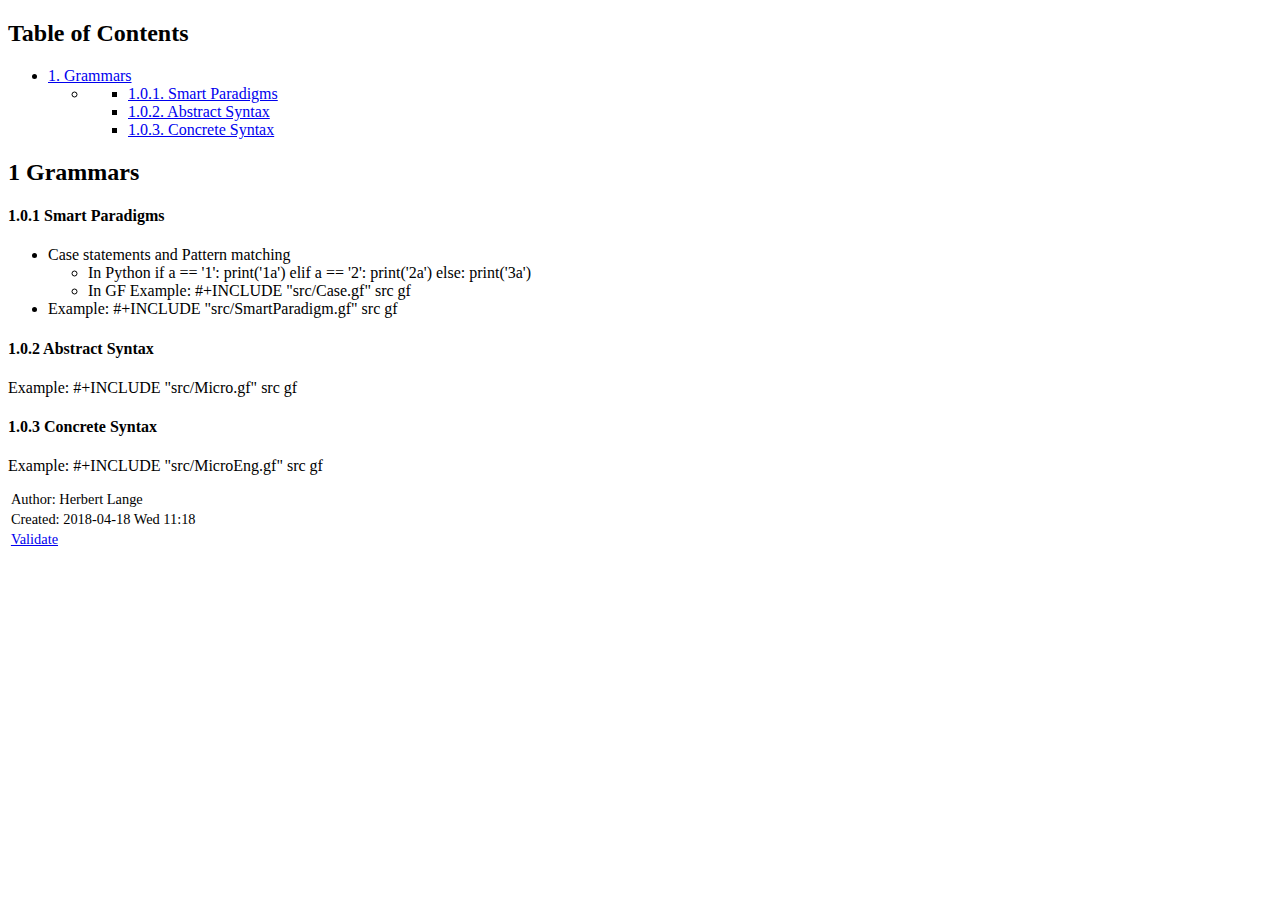
==== Grammars.html @ dfdf89e0 "converted org-mode to html" ====
<?xml version="1.0" encoding="utf-8"?>
<!DOCTYPE html PUBLIC "-//W3C//DTD XHTML 1.0 Strict//EN"
"http://www.w3.org/TR/xhtml1/DTD/xhtml1-strict.dtd">
<html xmlns="http://www.w3.org/1999/xhtml" lang="en" xml:lang="en">
<head>
<!-- 2018-04-18 Wed 11:18 -->
<meta http-equiv="Content-Type" content="text/html;charset=utf-8" />
<meta name="viewport" content="width=device-width, initial-scale=1" />
<title>&lrm;</title>
<meta name="generator" content="Org mode" />
<meta name="author" content="Herbert Lange" />
<style type="text/css">
 <!--/*--><![CDATA[/*><!--*/
  .title  { text-align: center;
             margin-bottom: .2em; }
  .subtitle { text-align: center;
              font-size: medium;
              font-weight: bold;
              margin-top:0; }
  .todo   { font-family: monospace; color: red; }
  .done   { font-family: monospace; color: green; }
  .priority { font-family: monospace; color: orange; }
  .tag    { background-color: #eee; font-family: monospace;
            padding: 2px; font-size: 80%; font-weight: normal; }
  .timestamp { color: #bebebe; }
  .timestamp-kwd { color: #5f9ea0; }
  .org-right  { margin-left: auto; margin-right: 0px;  text-align: right; }
  .org-left   { margin-left: 0px;  margin-right: auto; text-align: left; }
  .org-center { margin-left: auto; margin-right: auto; text-align: center; }
  .underline { text-decoration: underline; }
  #postamble p, #preamble p { font-size: 90%; margin: .2em; }
  p.verse { margin-left: 3%; }
  pre {
    border: 1px solid #ccc;
    box-shadow: 3px 3px 3px #eee;
    padding: 8pt;
    font-family: monospace;
    overflow: auto;
    margin: 1.2em;
  }
  pre.src {
    position: relative;
    overflow: visible;
    padding-top: 1.2em;
  }
  pre.src:before {
    display: none;
    position: absolute;
    background-color: white;
    top: -10px;
    right: 10px;
    padding: 3px;
    border: 1px solid black;
  }
  pre.src:hover:before { display: inline;}
  /* Languages per Org manual */
  pre.src-asymptote:before { content: 'Asymptote'; }
  pre.src-awk:before { content: 'Awk'; }
  pre.src-C:before { content: 'C'; }
  /* pre.src-C++ doesn't work in CSS */
  pre.src-clojure:before { content: 'Clojure'; }
  pre.src-css:before { content: 'CSS'; }
  pre.src-D:before { content: 'D'; }
  pre.src-ditaa:before { content: 'ditaa'; }
  pre.src-dot:before { content: 'Graphviz'; }
  pre.src-calc:before { content: 'Emacs Calc'; }
  pre.src-emacs-lisp:before { content: 'Emacs Lisp'; }
  pre.src-fortran:before { content: 'Fortran'; }
  pre.src-gnuplot:before { content: 'gnuplot'; }
  pre.src-haskell:before { content: 'Haskell'; }
  pre.src-hledger:before { content: 'hledger'; }
  pre.src-java:before { content: 'Java'; }
  pre.src-js:before { content: 'Javascript'; }
  pre.src-latex:before { content: 'LaTeX'; }
  pre.src-ledger:before { content: 'Ledger'; }
  pre.src-lisp:before { content: 'Lisp'; }
  pre.src-lilypond:before { content: 'Lilypond'; }
  pre.src-lua:before { content: 'Lua'; }
  pre.src-matlab:before { content: 'MATLAB'; }
  pre.src-mscgen:before { content: 'Mscgen'; }
  pre.src-ocaml:before { content: 'Objective Caml'; }
  pre.src-octave:before { content: 'Octave'; }
  pre.src-org:before { content: 'Org mode'; }
  pre.src-oz:before { content: 'OZ'; }
  pre.src-plantuml:before { content: 'Plantuml'; }
  pre.src-processing:before { content: 'Processing.js'; }
  pre.src-python:before { content: 'Python'; }
  pre.src-R:before { content: 'R'; }
  pre.src-ruby:before { content: 'Ruby'; }
  pre.src-sass:before { content: 'Sass'; }
  pre.src-scheme:before { content: 'Scheme'; }
  pre.src-screen:before { content: 'Gnu Screen'; }
  pre.src-sed:before { content: 'Sed'; }
  pre.src-sh:before { content: 'shell'; }
  pre.src-sql:before { content: 'SQL'; }
  pre.src-sqlite:before { content: 'SQLite'; }
  /* additional languages in org.el's org-babel-load-languages alist */
  pre.src-forth:before { content: 'Forth'; }
  pre.src-io:before { content: 'IO'; }
  pre.src-J:before { content: 'J'; }
  pre.src-makefile:before { content: 'Makefile'; }
  pre.src-maxima:before { content: 'Maxima'; }
  pre.src-perl:before { content: 'Perl'; }
  pre.src-picolisp:before { content: 'Pico Lisp'; }
  pre.src-scala:before { content: 'Scala'; }
  pre.src-shell:before { content: 'Shell Script'; }
  pre.src-ebnf2ps:before { content: 'ebfn2ps'; }
  /* additional language identifiers per "defun org-babel-execute"
       in ob-*.el */
  pre.src-cpp:before  { content: 'C++'; }
  pre.src-abc:before  { content: 'ABC'; }
  pre.src-coq:before  { content: 'Coq'; }
  pre.src-groovy:before  { content: 'Groovy'; }
  /* additional language identifiers from org-babel-shell-names in
     ob-shell.el: ob-shell is the only babel language using a lambda to put
     the execution function name together. */
  pre.src-bash:before  { content: 'bash'; }
  pre.src-csh:before  { content: 'csh'; }
  pre.src-ash:before  { content: 'ash'; }
  pre.src-dash:before  { content: 'dash'; }
  pre.src-ksh:before  { content: 'ksh'; }
  pre.src-mksh:before  { content: 'mksh'; }
  pre.src-posh:before  { content: 'posh'; }
  /* Additional Emacs modes also supported by the LaTeX listings package */
  pre.src-ada:before { content: 'Ada'; }
  pre.src-asm:before { content: 'Assembler'; }
  pre.src-caml:before { content: 'Caml'; }
  pre.src-delphi:before { content: 'Delphi'; }
  pre.src-html:before { content: 'HTML'; }
  pre.src-idl:before { content: 'IDL'; }
  pre.src-mercury:before { content: 'Mercury'; }
  pre.src-metapost:before { content: 'MetaPost'; }
  pre.src-modula-2:before { content: 'Modula-2'; }
  pre.src-pascal:before { content: 'Pascal'; }
  pre.src-ps:before { content: 'PostScript'; }
  pre.src-prolog:before { content: 'Prolog'; }
  pre.src-simula:before { content: 'Simula'; }
  pre.src-tcl:before { content: 'tcl'; }
  pre.src-tex:before { content: 'TeX'; }
  pre.src-plain-tex:before { content: 'Plain TeX'; }
  pre.src-verilog:before { content: 'Verilog'; }
  pre.src-vhdl:before { content: 'VHDL'; }
  pre.src-xml:before { content: 'XML'; }
  pre.src-nxml:before { content: 'XML'; }
  /* add a generic configuration mode; LaTeX export needs an additional
     (add-to-list 'org-latex-listings-langs '(conf " ")) in .emacs */
  pre.src-conf:before { content: 'Configuration File'; }

  table { border-collapse:collapse; }
  caption.t-above { caption-side: top; }
  caption.t-bottom { caption-side: bottom; }
  td, th { vertical-align:top;  }
  th.org-right  { text-align: center;  }
  th.org-left   { text-align: center;   }
  th.org-center { text-align: center; }
  td.org-right  { text-align: right;  }
  td.org-left   { text-align: left;   }
  td.org-center { text-align: center; }
  dt { font-weight: bold; }
  .footpara { display: inline; }
  .footdef  { margin-bottom: 1em; }
  .figure { padding: 1em; }
  .figure p { text-align: center; }
  .inlinetask {
    padding: 10px;
    border: 2px solid gray;
    margin: 10px;
    background: #ffffcc;
  }
  #org-div-home-and-up
   { text-align: right; font-size: 70%; white-space: nowrap; }
  textarea { overflow-x: auto; }
  .linenr { font-size: smaller }
  .code-highlighted { background-color: #ffff00; }
  .org-info-js_info-navigation { border-style: none; }
  #org-info-js_console-label
    { font-size: 10px; font-weight: bold; white-space: nowrap; }
  .org-info-js_search-highlight
    { background-color: #ffff00; color: #000000; font-weight: bold; }
  .org-svg { width: 90%; }
  /*]]>*/-->
</style>
<script type="text/javascript">
/*
@licstart  The following is the entire license notice for the
JavaScript code in this tag.

Copyright (C) 2012-2018 Free Software Foundation, Inc.

The JavaScript code in this tag is free software: you can
redistribute it and/or modify it under the terms of the GNU
General Public License (GNU GPL) as published by the Free Software
Foundation, either version 3 of the License, or (at your option)
any later version.  The code is distributed WITHOUT ANY WARRANTY;
without even the implied warranty of MERCHANTABILITY or FITNESS
FOR A PARTICULAR PURPOSE.  See the GNU GPL for more details.

As additional permission under GNU GPL version 3 section 7, you
may distribute non-source (e.g., minimized or compacted) forms of
that code without the copy of the GNU GPL normally required by
section 4, provided you include this license notice and a URL
through which recipients can access the Corresponding Source.


@licend  The above is the entire license notice
for the JavaScript code in this tag.
*/
<!--/*--><![CDATA[/*><!--*/
 function CodeHighlightOn(elem, id)
 {
   var target = document.getElementById(id);
   if(null != target) {
     elem.cacheClassElem = elem.className;
     elem.cacheClassTarget = target.className;
     target.className = "code-highlighted";
     elem.className   = "code-highlighted";
   }
 }
 function CodeHighlightOff(elem, id)
 {
   var target = document.getElementById(id);
   if(elem.cacheClassElem)
     elem.className = elem.cacheClassElem;
   if(elem.cacheClassTarget)
     target.className = elem.cacheClassTarget;
 }
/*]]>*///-->
</script>
</head>
<body>
<div id="content">
<div id="table-of-contents">
<h2>Table of Contents</h2>
<div id="text-table-of-contents">
<ul>
<li><a href="#org072d459">1. Grammars</a>
<ul>
<li>
<ul>
<li><a href="#org005c18e">1.0.1. Smart Paradigms</a></li>
<li><a href="#orge974157">1.0.2. Abstract Syntax</a></li>
<li><a href="#org3707554">1.0.3. Concrete Syntax</a></li>
</ul>
</li>
</ul>
</li>
</ul>
</div>
</div>
<div id="outline-container-org072d459" class="outline-2">
<h2 id="org072d459"><span class="section-number-2">1</span> Grammars</h2>
<div class="outline-text-2" id="text-1">
</div>
<div id="outline-container-org005c18e" class="outline-4">
<h4 id="org005c18e"><span class="section-number-4">1.0.1</span> Smart Paradigms</h4>
<div class="outline-text-4" id="text-1-0-1">
<ul class="org-ul">
<li>Case statements and Pattern matching
<ul class="org-ul">
<li>In Python
if a == '1':
   print('1a')
elif a == '2':
   print('2a')
else:
   print('3a')</li>
<li>In GF
Example: 
#+INCLUDE "src/Case.gf" src gf</li>
</ul></li>
<li>Example: 
#+INCLUDE "src/SmartParadigm.gf" src gf</li>
</ul>
</div>
</div>

<div id="outline-container-orge974157" class="outline-4">
<h4 id="orge974157"><span class="section-number-4">1.0.2</span> Abstract Syntax</h4>
<div class="outline-text-4" id="text-1-0-2">
<p>
Example:
#+INCLUDE "src/Micro.gf" src gf
</p>
</div>
</div>
<div id="outline-container-org3707554" class="outline-4">
<h4 id="org3707554"><span class="section-number-4">1.0.3</span> Concrete Syntax</h4>
<div class="outline-text-4" id="text-1-0-3">
<p>
Example:
#+INCLUDE "src/MicroEng.gf" src gf
</p>
</div>
</div>
</div>
</div>
<div id="postamble" class="status">
<p class="author">Author: Herbert Lange</p>
<p class="date">Created: 2018-04-18 Wed 11:18</p>
<p class="validation"><a href="http://validator.w3.org/check?uri=referer">Validate</a></p>
</div>
</body>
</html>
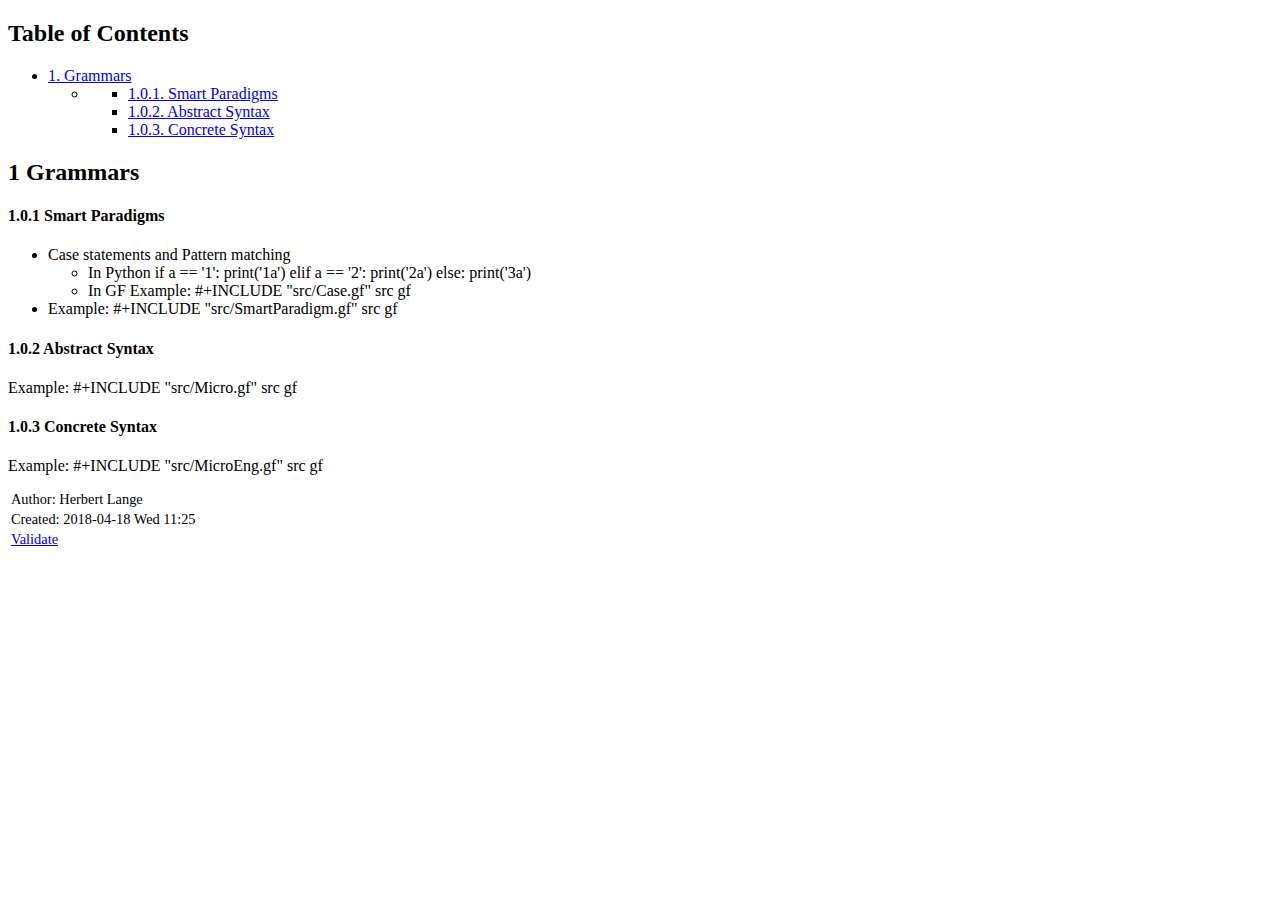
==== commit 668cb8b6: "fixes in org export" ====
--- a/Grammars.html
+++ b/Grammars.html
@@ -3,7 +3,7 @@
 "http://www.w3.org/TR/xhtml1/DTD/xhtml1-strict.dtd">
 <html xmlns="http://www.w3.org/1999/xhtml" lang="en" xml:lang="en">
 <head>
-<!-- 2018-04-18 Wed 11:18 -->
+<!-- 2018-04-18 Wed 11:25 -->
 <meta http-equiv="Content-Type" content="text/html;charset=utf-8" />
 <meta name="viewport" content="width=device-width, initial-scale=1" />
 <title>&lrm;</title>
@@ -233,13 +233,13 @@
 <h2>Table of Contents</h2>
 <div id="text-table-of-contents">
 <ul>
-<li><a href="#org072d459">1. Grammars</a>
+<li><a href="#orgbfab849">1. Grammars</a>
 <ul>
 <li>
 <ul>
-<li><a href="#org005c18e">1.0.1. Smart Paradigms</a></li>
-<li><a href="#orge974157">1.0.2. Abstract Syntax</a></li>
-<li><a href="#org3707554">1.0.3. Concrete Syntax</a></li>
+<li><a href="#orgacf6605">1.0.1. Smart Paradigms</a></li>
+<li><a href="#org4002221">1.0.2. Abstract Syntax</a></li>
+<li><a href="#orgf5a38c5">1.0.3. Concrete Syntax</a></li>
 </ul>
 </li>
 </ul>
@@ -247,12 +247,12 @@
 </ul>
 </div>
 </div>
-<div id="outline-container-org072d459" class="outline-2">
-<h2 id="org072d459"><span class="section-number-2">1</span> Grammars</h2>
+<div id="outline-container-orgbfab849" class="outline-2">
+<h2 id="orgbfab849"><span class="section-number-2">1</span> Grammars</h2>
 <div class="outline-text-2" id="text-1">
 </div>
-<div id="outline-container-org005c18e" class="outline-4">
-<h4 id="org005c18e"><span class="section-number-4">1.0.1</span> Smart Paradigms</h4>
+<div id="outline-container-orgacf6605" class="outline-4">
+<h4 id="orgacf6605"><span class="section-number-4">1.0.1</span> Smart Paradigms</h4>
 <div class="outline-text-4" id="text-1-0-1">
 <ul class="org-ul">
 <li>Case statements and Pattern matching
@@ -274,8 +274,8 @@
 </div>
 </div>
 
-<div id="outline-container-orge974157" class="outline-4">
-<h4 id="orge974157"><span class="section-number-4">1.0.2</span> Abstract Syntax</h4>
+<div id="outline-container-org4002221" class="outline-4">
+<h4 id="org4002221"><span class="section-number-4">1.0.2</span> Abstract Syntax</h4>
 <div class="outline-text-4" id="text-1-0-2">
 <p>
 Example:
@@ -283,8 +283,8 @@
 </p>
 </div>
 </div>
-<div id="outline-container-org3707554" class="outline-4">
-<h4 id="org3707554"><span class="section-number-4">1.0.3</span> Concrete Syntax</h4>
+<div id="outline-container-orgf5a38c5" class="outline-4">
+<h4 id="orgf5a38c5"><span class="section-number-4">1.0.3</span> Concrete Syntax</h4>
 <div class="outline-text-4" id="text-1-0-3">
 <p>
 Example:
@@ -296,7 +296,7 @@
 </div>
 <div id="postamble" class="status">
 <p class="author">Author: Herbert Lange</p>
-<p class="date">Created: 2018-04-18 Wed 11:18</p>
+<p class="date">Created: 2018-04-18 Wed 11:25</p>
 <p class="validation"><a href="http://validator.w3.org/check?uri=referer">Validate</a></p>
 </div>
 </body>
